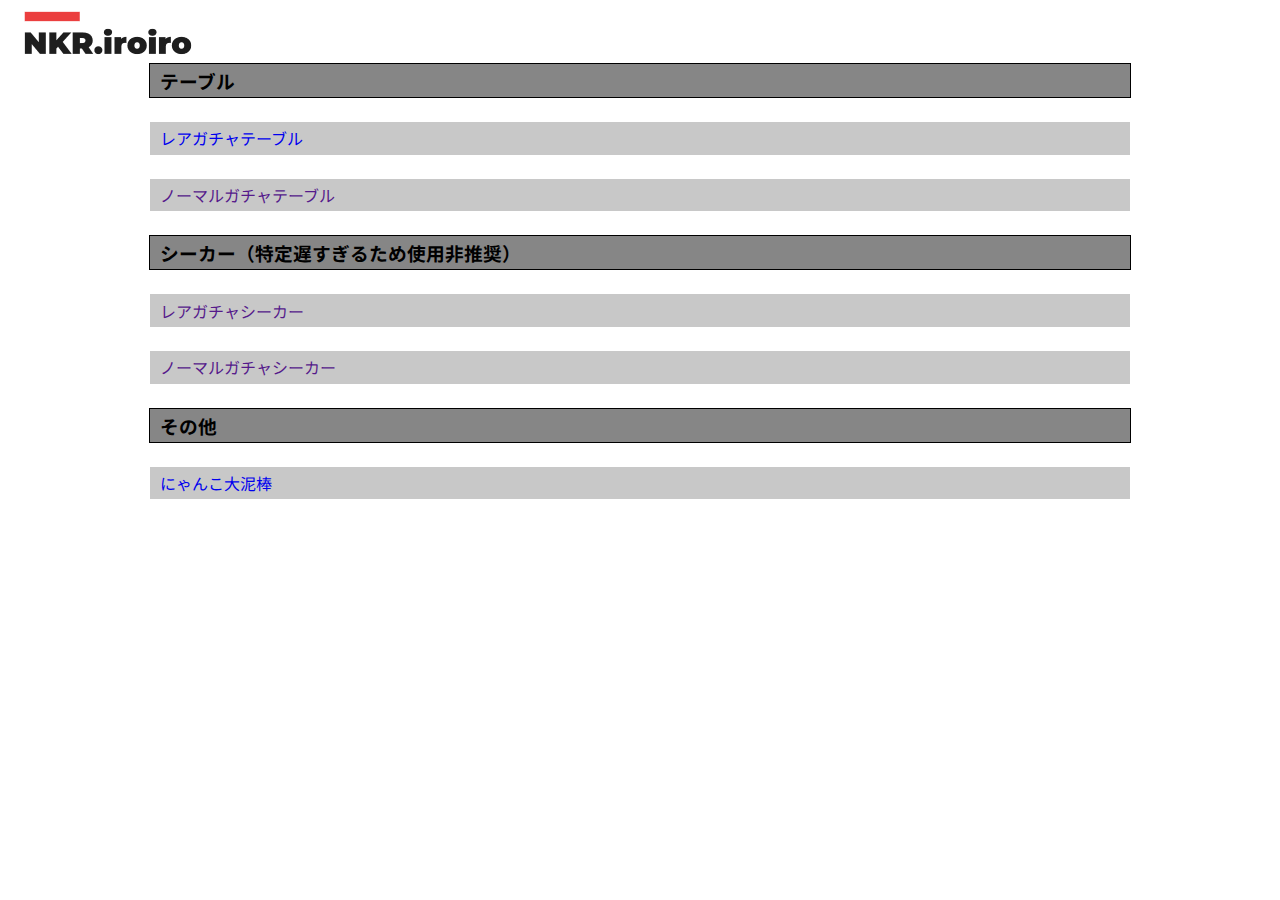
==== index.html @ f55c1f53 "122" ====
<!DOCTYPE html>
<html>
<head>
    <title>NKRiroiro</title>
    <link rel="stylesheet" href="CSS/common.css"></link>
    <link rel="icon" href="img/logo_favicon.png">
</head>
<body>
    <a href="index.html"><img src="img/logo_home.png" width="200" height="50"position: absolute; left: 0;></a>
    <h3>テーブル</h3>
    <br>
    <div class="rtable">
    <a href="raretable.html">レアガチャテーブル</a>
    </div>
    <br>
    <div class="ntable">
    <a href="">ノーマルガチャテーブル</a>
    </div>
    <br>
    <h3>シーカー（特定遅すぎるため使用非推奨）</h3>
    <br>
    <div class="rseeker">
    <a href="">レアガチャシーカー</a>
    </div>
    <br>
    <div class="nseeker">
    <a href="">ノーマルガチャシーカー</a>
    </div>
    <br>
    <h3>その他</h3>
    <br>
    <div class="catthief">
    <a href="dorobou/home.html">にゃんこ大泥棒</a>
    </div>
    <br>
    
    <script src="JS/home.js"></script>
</body>
</html>
---- CSS/common.css ----
@import url('https://fonts.googleapis.com/css?family=Noto+Sans+JP');

body {
    font-family: 'Noto Sans JP', sans-serif;

  }
@media screen and (max-width: 480px) {
  h1 {
    text-align: left;
  }

  a {
    text-decoration: none;
  }

  .rtable {
    display: flex;
    align-items: center;
    margin: 0 auto;
    width: calc(100vw * 0.99);
    height: calc(100vw * 0.015);
    background-color: rgb(200, 200, 200);
    padding: 10px;
  }

  .ntable {
    display: flex;
    align-items: center;
    margin: 0 auto;
    width: calc(100vw * 0.99);
    height: calc(100vw * 0.015);
    background-color: rgb(200, 200, 200);
    padding: 10px;
  }

  .rseeker {
    display: flex;
    align-items: center;
    margin: 0 auto;
    width: calc(100vw * 0.99);
    height: calc(100vw * 0.015);
    background-color: rgb(200, 200, 200);
    padding: 10px;
  }

  .nseeker {
    display: flex;
    align-items: center;
    margin: 0 auto;
    width: calc(100vw * 0.99);
    height: calc(100vw * 0.015);
    background-color: rgb(200, 200, 200);
    padding: 10px;
  }

  .catthief {
    display: flex;
    align-items: center;
    margin: 0 auto;
    width: calc(100vw * 0.99);
    height: calc(100vw * 0.015);
    background-color: rgb(200, 200, 200);
    padding: 10px;
  }

  h3 {
    display: flex;
    align-items: center;
    margin: 0 auto;
    width: calc(100vw * 0.99);
    height: calc(100vw * 0.018);
    border: 1px solid rgb(0, 0, 0);
    background-color: rgb(134, 134, 134);
    padding: 10px;
    text-decoration: none;
  }
}

@media screen and (min-width: 481px) and (max-width: 767px) {
  h1 {
    text-align: left;
  }
  
  a {
    text-decoration: none;
  }
  
  .rtable {
    display: flex;
    align-items: center;
    margin: 0 auto;
    width: calc(100vw * 0.95);
    height: calc(100vw * 0.012);
    background-color: rgb(200, 200, 200);
    padding: 10px;
  }
  
  .ntable {
    display: flex;
    align-items: center;
    margin: 0 auto;
    width: calc(100vw * 0.95);
    height: calc(100vw * 0.012);
    background-color: rgb(200, 200, 200);
    padding: 10px;
  }
  
  .rseeker {
    display: flex;
    align-items: center;
    margin: 0 auto;
    width: calc(100vw * 0.95);
    height: calc(100vw * 0.012);
    background-color: rgb(200, 200, 200);
    padding: 10px;
  }
  
  .nseeker {
    display: flex;
    align-items: center;
    margin: 0 auto;
    width: calc(100vw * 0.95);
    height: calc(100vw * 0.012);
    background-color: rgb(200, 200, 200);
    padding: 10px;
  }
  
  .catthief {
    display: flex;
    align-items: center;
    margin: 0 auto;
    width: calc(100vw * 0.95);
    height: calc(100vw * 0.012);
    background-color: rgb(200, 200, 200);
    padding: 10px;
    }
  
  h3 {
    display: flex;
    align-items: center;
    margin: 0 auto;
    width: calc(100vw * 0.95);
    height: calc(100vw * 0.015);
    border: 1px solid rgb(0, 0, 0);
    background-color: rgb(134, 134, 134);
    padding: 10px;
    text-decoration: none;
  }
  }
  
@media screen and (min-width: 768px) and (max-width: 1023px) {
  h1 {
    text-align: left;
  }
  
  a {
    text-decoration: none;
  }
  
  .rtable {
    display: flex;
    align-items: center;
    margin: 0 auto;
    width: calc(100vw * 0.85);
    height: calc(100vw * 0.01);
    background-color: rgb(200, 200, 200);
    padding: 10px;
  }
  
  .ntable {
    display: flex;
    align-items: center;
    margin: 0 auto;
    width: calc(100vw * 0.85);
    height: calc(100vw * 0.01);
    background-color: rgb(200, 200, 200);
    padding: 10px;
  }
  
  .rseeker {
    display: flex;
    align-items: center;
    margin: 0 auto;
    width: calc(100vw * 0.85);
    height: calc(100vw * 0.01);
    background-color: rgb(200, 200, 200);
    padding: 10px;
  }
  
  .nseeker {
    display: flex;
    align-items: center;
    margin: 0 auto;
    width: calc(100vw * 0.85);
    height: calc(100vw * 0.01);
    background-color: rgb(200, 200, 200);
    padding: 10px;
  }
  
  .catthief {
    display: flex;
    align-items: center;
    margin: 0 auto;
    width: calc(100vw * 0.85);
    height: calc(100vw * 0.01);
    background-color: rgb(200, 200, 200);
    padding: 10px;
    }
  
  h3 {
    display: flex;
    align-items: center;
    margin: 0 auto;
    width: calc(100vw * 0.85);
    height: calc(100vw * 0.012);
    border: 1px solid rgb(0, 0, 0);
    background-color: rgb(134, 134, 134);
    padding: 10px;
    text-decoration: none;
  }
  }

@media screen and (min-width: 1024px) {
  h1 {
    text-align: left;
  }
  
  a {
    text-decoration: none;
  }
  
  .rtable {
    display: flex;
    align-items: center;
    margin: 0 auto;
    width: calc(100vw * 0.75);
    height: calc(100vw * 0.01);
    background-color: rgb(200, 200, 200);
    padding: 10px;
  }
  
  .ntable {
    display: flex;
    align-items: center;
    margin: 0 auto;
    width: calc(100vw * 0.75);
    height: calc(100vw * 0.01);
    background-color: rgb(200, 200, 200);
    padding: 10px;
  }
  
  .rseeker {
    display: flex;
    align-items: center;
    margin: 0 auto;
    width: calc(100vw * 0.75);
    height: calc(100vw * 0.01);
    background-color: rgb(200, 200, 200);
    padding: 10px;
  }
  
  .nseeker {
    display: flex;
    align-items: center;
    margin: 0 auto;
    width: calc(100vw * 0.75);
    height: calc(100vw * 0.01);
    background-color: rgb(200, 200, 200);
    padding: 10px;
  }
  
  .catthief {
    display: flex;
    align-items: center;
    margin: 0 auto;
    width: calc(100vw * 0.75);
    height: calc(100vw * 0.01);
    background-color: rgb(200, 200, 200);
    padding: 10px;
    }
  
  h3 {
    display: flex;
    align-items: center;
    margin: 0 auto;
    width: calc(100vw * 0.75);
    height: calc(100vw * 0.01);
    border: 1px solid rgb(0, 0, 0);
    background-color: rgb(134, 134, 134);
    padding: 10px;
    text-decoration: none;
  }
  }
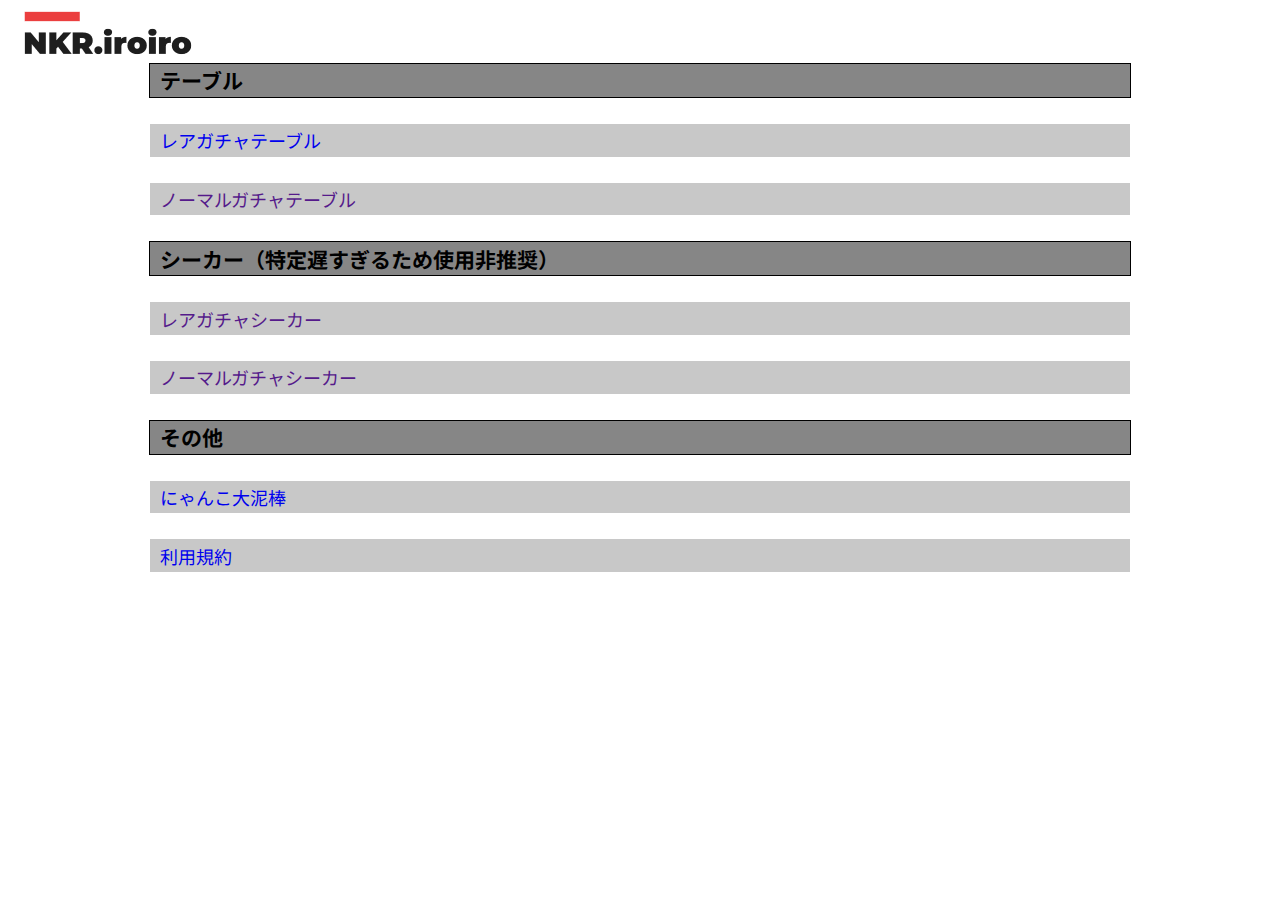
==== commit 88165f71: "uh" ====
--- a/index.html
+++ b/index.html
@@ -27,12 +27,17 @@
     <a href="">ノーマルガチャシーカー</a>
     </div>
     <br>
+    
     <h3>その他</h3>
     <br>
     <div class="catthief">
     <a href="dorobou/home.html">にゃんこ大泥棒</a>
     </div>
     <br>
+    <div class="kiyaku">
+    <a href="kiyaku.html">利用規約</a>
+    </div>
+    <br>
     
     <script src="JS/home.js"></script>
 </body>
--- a/CSS/common.css
+++ b/CSS/common.css
@@ -63,6 +63,16 @@
     padding: 10px;
   }
 
+  .kiyaku {
+    display: flex;
+    align-items: center;
+    margin: 0 auto;
+    width: calc(100vw * 0.99);
+    height: calc(100vw * 0.015);
+    background-color: rgb(200, 200, 200);
+    padding: 10px;
+  }
+
   h3 {
     display: flex;
     align-items: center;
@@ -74,6 +84,9 @@
     padding: 10px;
     text-decoration: none;
   }
+  html {
+    font-size: 3vh;
+  }
 }
 
 @media screen and (min-width: 481px) and (max-width: 767px) {
@@ -134,6 +147,16 @@
     background-color: rgb(200, 200, 200);
     padding: 10px;
     }
+
+  .kiyaku {
+    display: flex;
+    align-items: center;
+    margin: 0 auto;
+    width: calc(100vw * 0.95);
+    height: calc(100vw * 0.012);
+    background-color: rgb(200, 200, 200);
+    padding: 10px;
+  }
   
   h3 {
     display: flex;
@@ -145,6 +168,9 @@
     background-color: rgb(134, 134, 134);
     padding: 10px;
     text-decoration: none;
+  }
+  html {
+    font-size: 3vh;
   }
   }
   
@@ -206,6 +232,16 @@
     background-color: rgb(200, 200, 200);
     padding: 10px;
     }
+
+  .kiyaku {
+    display: flex;
+    align-items: center;
+    margin: 0 auto;
+    width: calc(100vw * 0.85);
+    height: calc(100vw * 0.01);
+    background-color: rgb(200, 200, 200);
+    padding: 10px;
+  }
   
   h3 {
     display: flex;
@@ -217,6 +253,9 @@
     background-color: rgb(134, 134, 134);
     padding: 10px;
     text-decoration: none;
+  }
+  html {
+    font-size: 2vh;
   }
   }
 
@@ -278,6 +317,16 @@
     background-color: rgb(200, 200, 200);
     padding: 10px;
     }
+
+  .kiyaku {
+    display: flex;
+    align-items: center;
+    margin: 0 auto;
+    width: calc(100vw * 0.75);
+    height: calc(100vw * 0.01);
+    background-color: rgb(200, 200, 200);
+    padding: 10px;
+  }
   
   h3 {
     display: flex;
@@ -290,5 +339,8 @@
     padding: 10px;
     text-decoration: none;
   }
-  }
-  
+  html {
+    font-size: 2vh;
+  }
+  }
+  
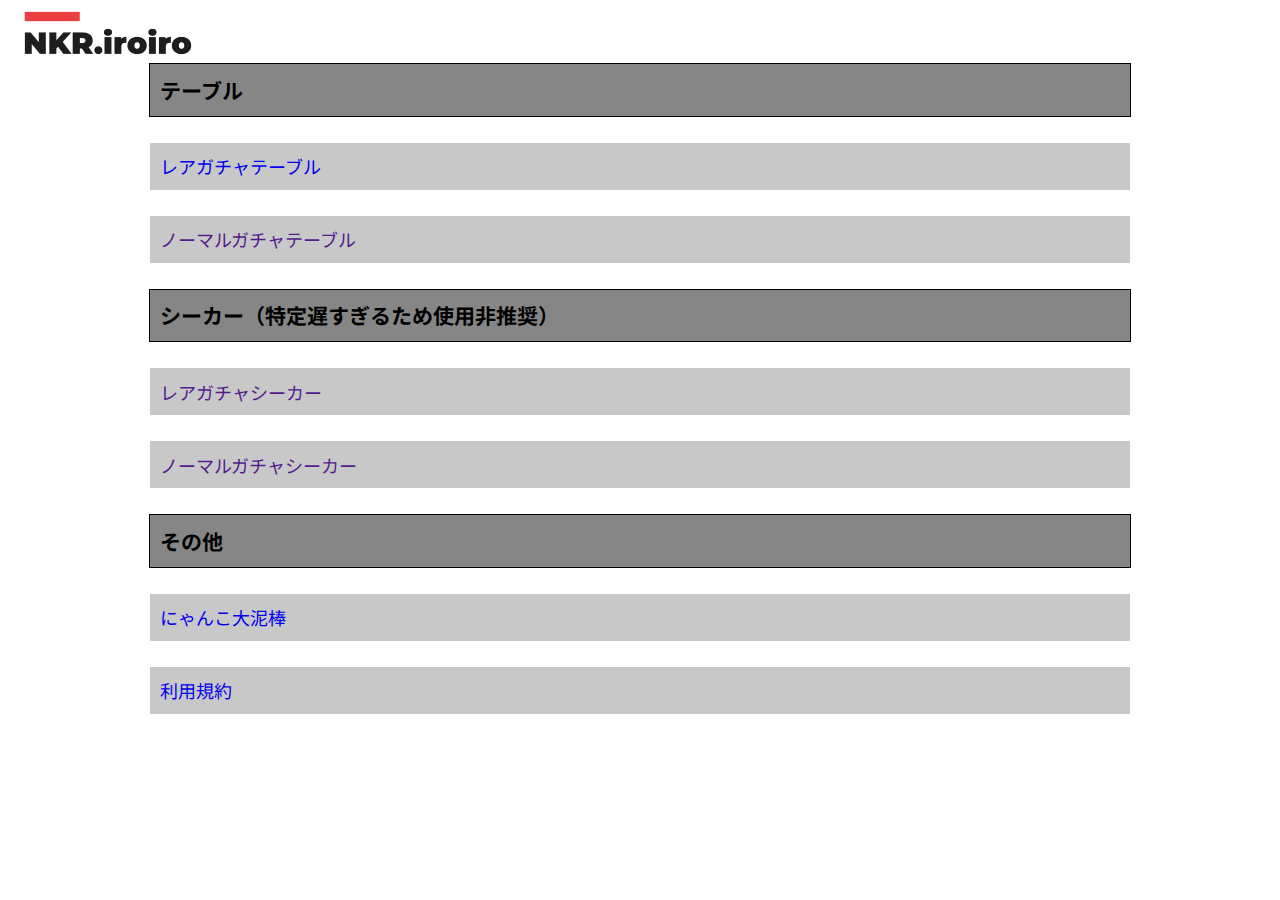
==== commit b35fed3f: "ooih" ====
--- a/index.html
+++ b/index.html
@@ -4,6 +4,7 @@
     <title>NKRiroiro</title>
     <link rel="stylesheet" href="CSS/common.css"></link>
     <link rel="icon" href="img/logo_favicon.png">
+    
 </head>
 <body>
     <a href="index.html"><img src="img/logo_home.png" width="200" height="50"position: absolute; left: 0;></a>
--- a/CSS/common.css
+++ b/CSS/common.css
@@ -18,7 +18,7 @@
     align-items: center;
     margin: 0 auto;
     width: calc(100vw * 0.99);
-    height: calc(100vw * 0.015);
+    height: 4vh;
     background-color: rgb(200, 200, 200);
     padding: 10px;
   }
@@ -28,7 +28,7 @@
     align-items: center;
     margin: 0 auto;
     width: calc(100vw * 0.99);
-    height: calc(100vw * 0.015);
+    height: 4vh;
     background-color: rgb(200, 200, 200);
     padding: 10px;
   }
@@ -38,7 +38,7 @@
     align-items: center;
     margin: 0 auto;
     width: calc(100vw * 0.99);
-    height: calc(100vw * 0.015);
+    height: 4vh;
     background-color: rgb(200, 200, 200);
     padding: 10px;
   }
@@ -48,7 +48,7 @@
     align-items: center;
     margin: 0 auto;
     width: calc(100vw * 0.99);
-    height: calc(100vw * 0.015);
+    height: 4vh;
     background-color: rgb(200, 200, 200);
     padding: 10px;
   }
@@ -58,7 +58,7 @@
     align-items: center;
     margin: 0 auto;
     width: calc(100vw * 0.99);
-    height: calc(100vw * 0.015);
+    height: 4vh;
     background-color: rgb(200, 200, 200);
     padding: 10px;
   }
@@ -68,7 +68,7 @@
     align-items: center;
     margin: 0 auto;
     width: calc(100vw * 0.99);
-    height: calc(100vw * 0.015);
+    height: 4vh;
     background-color: rgb(200, 200, 200);
     padding: 10px;
   }
@@ -78,7 +78,7 @@
     align-items: center;
     margin: 0 auto;
     width: calc(100vw * 0.99);
-    height: calc(100vw * 0.018);
+    height: 4.5vh;
     border: 1px solid rgb(0, 0, 0);
     background-color: rgb(134, 134, 134);
     padding: 10px;
@@ -103,7 +103,7 @@
     align-items: center;
     margin: 0 auto;
     width: calc(100vw * 0.95);
-    height: calc(100vw * 0.012);
+    height: 4vh;
     background-color: rgb(200, 200, 200);
     padding: 10px;
   }
@@ -113,7 +113,7 @@
     align-items: center;
     margin: 0 auto;
     width: calc(100vw * 0.95);
-    height: calc(100vw * 0.012);
+    height: 4vh;
     background-color: rgb(200, 200, 200);
     padding: 10px;
   }
@@ -123,7 +123,7 @@
     align-items: center;
     margin: 0 auto;
     width: calc(100vw * 0.95);
-    height: calc(100vw * 0.012);
+    height: 4vh;
     background-color: rgb(200, 200, 200);
     padding: 10px;
   }
@@ -133,7 +133,7 @@
     align-items: center;
     margin: 0 auto;
     width: calc(100vw * 0.95);
-    height: calc(100vw * 0.012);
+    height: 4vh;
     background-color: rgb(200, 200, 200);
     padding: 10px;
   }
@@ -143,7 +143,7 @@
     align-items: center;
     margin: 0 auto;
     width: calc(100vw * 0.95);
-    height: calc(100vw * 0.012);
+    height: 4vh;
     background-color: rgb(200, 200, 200);
     padding: 10px;
     }
@@ -153,7 +153,7 @@
     align-items: center;
     margin: 0 auto;
     width: calc(100vw * 0.95);
-    height: calc(100vw * 0.012);
+    height: 4vh;
     background-color: rgb(200, 200, 200);
     padding: 10px;
   }
@@ -163,7 +163,7 @@
     align-items: center;
     margin: 0 auto;
     width: calc(100vw * 0.95);
-    height: calc(100vw * 0.015);
+    height: 4.5vh;
     border: 1px solid rgb(0, 0, 0);
     background-color: rgb(134, 134, 134);
     padding: 10px;
@@ -188,7 +188,7 @@
     align-items: center;
     margin: 0 auto;
     width: calc(100vw * 0.85);
-    height: calc(100vw * 0.01);
+    height: 3.5vh;
     background-color: rgb(200, 200, 200);
     padding: 10px;
   }
@@ -198,7 +198,7 @@
     align-items: center;
     margin: 0 auto;
     width: calc(100vw * 0.85);
-    height: calc(100vw * 0.01);
+    height: 3.5vh;
     background-color: rgb(200, 200, 200);
     padding: 10px;
   }
@@ -208,7 +208,7 @@
     align-items: center;
     margin: 0 auto;
     width: calc(100vw * 0.85);
-    height: calc(100vw * 0.01);
+    height: 3.5vh;
     background-color: rgb(200, 200, 200);
     padding: 10px;
   }
@@ -218,7 +218,7 @@
     align-items: center;
     margin: 0 auto;
     width: calc(100vw * 0.85);
-    height: calc(100vw * 0.01);
+    height: 3.5vh;
     background-color: rgb(200, 200, 200);
     padding: 10px;
   }
@@ -228,7 +228,7 @@
     align-items: center;
     margin: 0 auto;
     width: calc(100vw * 0.85);
-    height: calc(100vw * 0.01);
+    height: 3.5vh;
     background-color: rgb(200, 200, 200);
     padding: 10px;
     }
@@ -238,7 +238,7 @@
     align-items: center;
     margin: 0 auto;
     width: calc(100vw * 0.85);
-    height: calc(100vw * 0.01);
+    height: 3.5vh;
     background-color: rgb(200, 200, 200);
     padding: 10px;
   }
@@ -248,14 +248,14 @@
     align-items: center;
     margin: 0 auto;
     width: calc(100vw * 0.85);
-    height: calc(100vw * 0.012);
+    height: 4vh;
     border: 1px solid rgb(0, 0, 0);
     background-color: rgb(134, 134, 134);
     padding: 10px;
     text-decoration: none;
   }
   html {
-    font-size: 2vh;
+    font-size: 2.5vh;
   }
   }
 
@@ -273,17 +273,17 @@
     align-items: center;
     margin: 0 auto;
     width: calc(100vw * 0.75);
-    height: calc(100vw * 0.01);
-    background-color: rgb(200, 200, 200);
-    padding: 10px;
-  }
-  
+    height: 3vh;
+    background-color: rgb(200, 200, 200);
+    padding: 10px;
+  }
+    
   .ntable {
     display: flex;
     align-items: center;
     margin: 0 auto;
     width: calc(100vw * 0.75);
-    height: calc(100vw * 0.01);
+    height: 3vh;
     background-color: rgb(200, 200, 200);
     padding: 10px;
   }
@@ -293,7 +293,7 @@
     align-items: center;
     margin: 0 auto;
     width: calc(100vw * 0.75);
-    height: calc(100vw * 0.01);
+    height: 3vh;
     background-color: rgb(200, 200, 200);
     padding: 10px;
   }
@@ -303,7 +303,7 @@
     align-items: center;
     margin: 0 auto;
     width: calc(100vw * 0.75);
-    height: calc(100vw * 0.01);
+    height: 3vh;
     background-color: rgb(200, 200, 200);
     padding: 10px;
   }
@@ -313,7 +313,7 @@
     align-items: center;
     margin: 0 auto;
     width: calc(100vw * 0.75);
-    height: calc(100vw * 0.01);
+    height: 3vh;
     background-color: rgb(200, 200, 200);
     padding: 10px;
     }
@@ -323,7 +323,7 @@
     align-items: center;
     margin: 0 auto;
     width: calc(100vw * 0.75);
-    height: calc(100vw * 0.01);
+    height: 3vh;
     background-color: rgb(200, 200, 200);
     padding: 10px;
   }
@@ -333,7 +333,7 @@
     align-items: center;
     margin: 0 auto;
     width: calc(100vw * 0.75);
-    height: calc(100vw * 0.01);
+    height: 3.5vh;
     border: 1px solid rgb(0, 0, 0);
     background-color: rgb(134, 134, 134);
     padding: 10px;
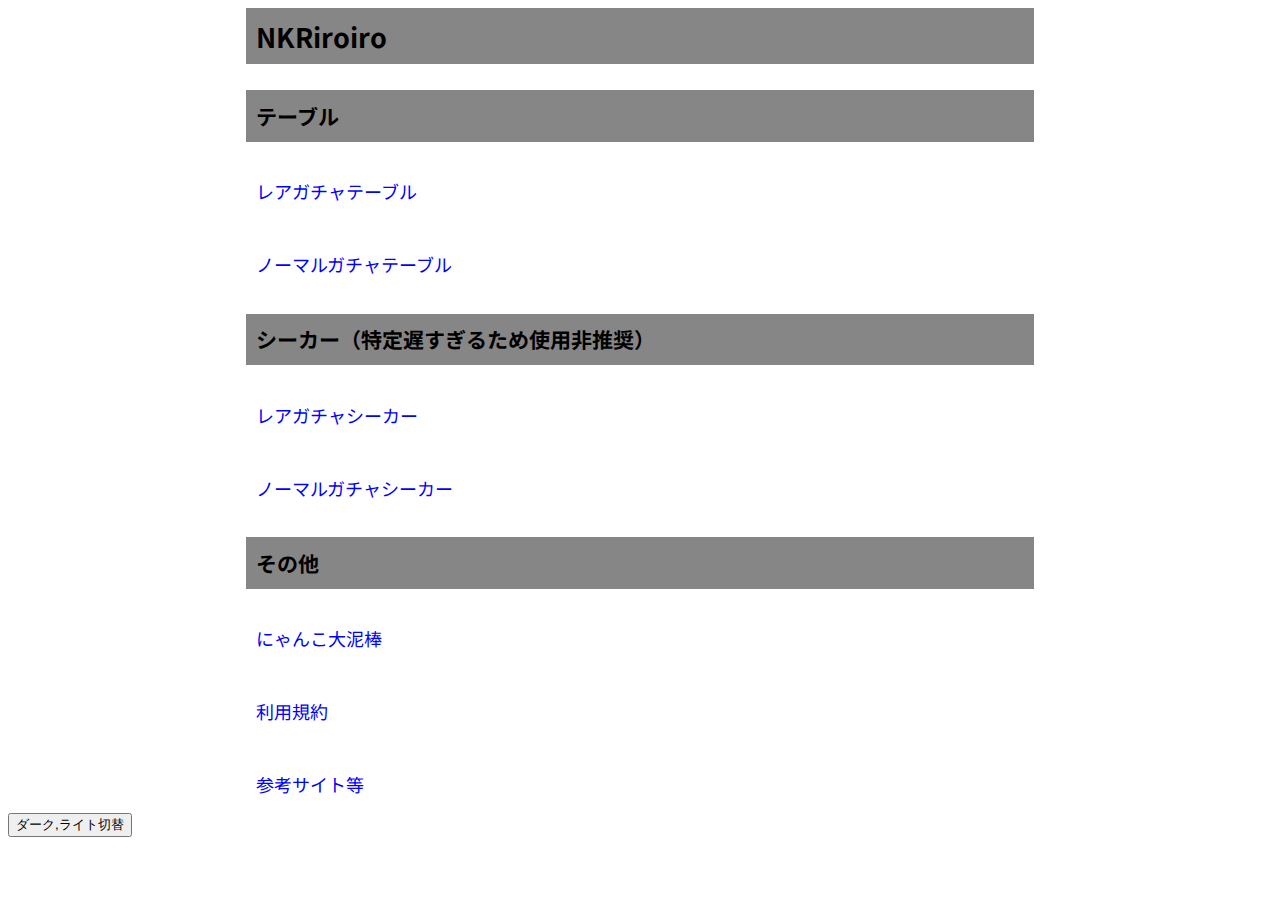
==== commit d6c7ae3a: "uihuh" ====
--- a/index.html
+++ b/index.html
@@ -3,11 +3,13 @@
 <head>
     <title>NKRiroiro</title>
     <link rel="stylesheet" href="CSS/common.css"></link>
+    <link rel="stylesheet" href="CSS/style.css"></link>
     <link rel="icon" href="img/logo_favicon.png">
     
 </head>
 <body>
-    <a href="index.html"><img src="img/logo_home.png" width="200" height="50"position: absolute; left: 0;></a>
+    <h2>NKRiroiro</h2>
+    <br>
     <h3>テーブル</h3>
     <br>
     <div class="rtable">
@@ -39,7 +41,12 @@
     <a href="kiyaku.html">利用規約</a>
     </div>
     <br>
+    <div class="sankou">
+    <a href="sankou.html">参考サイト等</a>
+    </div>
+    <button id="mode-toggle">ダーク,ライト切替</button>
     
     <script src="JS/home.js"></script>
+    <script src="JS/script.js"></script>
 </body>
 </html>--- a/CSS/common.css
+++ b/CSS/common.css
@@ -4,74 +4,39 @@
     font-family: 'Noto Sans JP', sans-serif;
 
   }
+
+  h2 {
+    background-color: rgb(134,134,134);
+  }
+
 @media screen and (max-width: 480px) {
   h1 {
     text-align: left;
+  }
+
+  h2 {
+    display: flex;
+    align-items: center;
+    margin: 0 auto;
+    width: calc(100vw * 0.99);
+    height: 5vh;
+    padding: 10px;
   }
 
   a {
     text-decoration: none;
   }
 
-  .rtable {
+  div {
     display: flex;
     align-items: center;
     margin: 0 auto;
     width: calc(100vw * 0.99);
     height: 4vh;
-    background-color: rgb(200, 200, 200);
+
     padding: 10px;
   }
 
-  .ntable {
-    display: flex;
-    align-items: center;
-    margin: 0 auto;
-    width: calc(100vw * 0.99);
-    height: 4vh;
-    background-color: rgb(200, 200, 200);
-    padding: 10px;
-  }
-
-  .rseeker {
-    display: flex;
-    align-items: center;
-    margin: 0 auto;
-    width: calc(100vw * 0.99);
-    height: 4vh;
-    background-color: rgb(200, 200, 200);
-    padding: 10px;
-  }
-
-  .nseeker {
-    display: flex;
-    align-items: center;
-    margin: 0 auto;
-    width: calc(100vw * 0.99);
-    height: 4vh;
-    background-color: rgb(200, 200, 200);
-    padding: 10px;
-  }
-
-  .catthief {
-    display: flex;
-    align-items: center;
-    margin: 0 auto;
-    width: calc(100vw * 0.99);
-    height: 4vh;
-    background-color: rgb(200, 200, 200);
-    padding: 10px;
-  }
-
-  .kiyaku {
-    display: flex;
-    align-items: center;
-    margin: 0 auto;
-    width: calc(100vw * 0.99);
-    height: 4vh;
-    background-color: rgb(200, 200, 200);
-    padding: 10px;
-  }
 
   h3 {
     display: flex;
@@ -79,7 +44,6 @@
     margin: 0 auto;
     width: calc(100vw * 0.99);
     height: 4.5vh;
-    border: 1px solid rgb(0, 0, 0);
     background-color: rgb(134, 134, 134);
     padding: 10px;
     text-decoration: none;
@@ -97,74 +61,33 @@
   a {
     text-decoration: none;
   }
-  
-  .rtable {
+
+  h2 {
     display: flex;
     align-items: center;
     margin: 0 auto;
-    width: calc(100vw * 0.95);
-    height: 4vh;
-    background-color: rgb(200, 200, 200);
+    width: calc(100vw * 0.85);
+    height: 5vh;
     padding: 10px;
   }
   
-  .ntable {
+  div {
     display: flex;
     align-items: center;
     margin: 0 auto;
-    width: calc(100vw * 0.95);
+    width: calc(100vw * 0.85);
     height: 4vh;
-    background-color: rgb(200, 200, 200);
+
     padding: 10px;
   }
-  
-  .rseeker {
-    display: flex;
-    align-items: center;
-    margin: 0 auto;
-    width: calc(100vw * 0.95);
-    height: 4vh;
-    background-color: rgb(200, 200, 200);
-    padding: 10px;
-  }
-  
-  .nseeker {
-    display: flex;
-    align-items: center;
-    margin: 0 auto;
-    width: calc(100vw * 0.95);
-    height: 4vh;
-    background-color: rgb(200, 200, 200);
-    padding: 10px;
-  }
-  
-  .catthief {
-    display: flex;
-    align-items: center;
-    margin: 0 auto;
-    width: calc(100vw * 0.95);
-    height: 4vh;
-    background-color: rgb(200, 200, 200);
-    padding: 10px;
-    }
 
-  .kiyaku {
-    display: flex;
-    align-items: center;
-    margin: 0 auto;
-    width: calc(100vw * 0.95);
-    height: 4vh;
-    background-color: rgb(200, 200, 200);
-    padding: 10px;
-  }
   
   h3 {
     display: flex;
     align-items: center;
     margin: 0 auto;
-    width: calc(100vw * 0.95);
+    width: calc(100vw * 0.85);
     height: 4.5vh;
-    border: 1px solid rgb(0, 0, 0);
     background-color: rgb(134, 134, 134);
     padding: 10px;
     text-decoration: none;
@@ -182,74 +105,33 @@
   a {
     text-decoration: none;
   }
-  
-  .rtable {
+
+  h2 {
     display: flex;
     align-items: center;
     margin: 0 auto;
-    width: calc(100vw * 0.85);
-    height: 3.5vh;
-    background-color: rgb(200, 200, 200);
+    width: calc(100vw * 0.75);
+    height: 4.5vh;
     padding: 10px;
   }
   
-  .ntable {
+  div {
     display: flex;
     align-items: center;
     margin: 0 auto;
-    width: calc(100vw * 0.85);
+    width: calc(100vw * 0.75);
     height: 3.5vh;
-    background-color: rgb(200, 200, 200);
+
     padding: 10px;
   }
   
-  .rseeker {
-    display: flex;
-    align-items: center;
-    margin: 0 auto;
-    width: calc(100vw * 0.85);
-    height: 3.5vh;
-    background-color: rgb(200, 200, 200);
-    padding: 10px;
-  }
-  
-  .nseeker {
-    display: flex;
-    align-items: center;
-    margin: 0 auto;
-    width: calc(100vw * 0.85);
-    height: 3.5vh;
-    background-color: rgb(200, 200, 200);
-    padding: 10px;
-  }
-  
-  .catthief {
-    display: flex;
-    align-items: center;
-    margin: 0 auto;
-    width: calc(100vw * 0.85);
-    height: 3.5vh;
-    background-color: rgb(200, 200, 200);
-    padding: 10px;
-    }
-
-  .kiyaku {
-    display: flex;
-    align-items: center;
-    margin: 0 auto;
-    width: calc(100vw * 0.85);
-    height: 3.5vh;
-    background-color: rgb(200, 200, 200);
-    padding: 10px;
-  }
   
   h3 {
     display: flex;
     align-items: center;
     margin: 0 auto;
-    width: calc(100vw * 0.85);
+    width: calc(100vw * 0.75);
     height: 4vh;
-    border: 1px solid rgb(0, 0, 0);
     background-color: rgb(134, 134, 134);
     padding: 10px;
     text-decoration: none;
@@ -267,74 +149,31 @@
   a {
     text-decoration: none;
   }
-  
-  .rtable {
+
+  h2 {
     display: flex;
     align-items: center;
     margin: 0 auto;
-    width: calc(100vw * 0.75);
+    width: calc(100vw * 0.60);
+    height: 4vh;
+    padding:  10px;
+  }
+  div {
+    display: flex;
+    align-items: center;
+    margin: 0 auto;
+    width: calc(100vw * 0.60);
     height: 3vh;
-    background-color: rgb(200, 200, 200);
+
     padding: 10px;
   }
     
-  .ntable {
-    display: flex;
-    align-items: center;
-    margin: 0 auto;
-    width: calc(100vw * 0.75);
-    height: 3vh;
-    background-color: rgb(200, 200, 200);
-    padding: 10px;
-  }
-  
-  .rseeker {
-    display: flex;
-    align-items: center;
-    margin: 0 auto;
-    width: calc(100vw * 0.75);
-    height: 3vh;
-    background-color: rgb(200, 200, 200);
-    padding: 10px;
-  }
-  
-  .nseeker {
-    display: flex;
-    align-items: center;
-    margin: 0 auto;
-    width: calc(100vw * 0.75);
-    height: 3vh;
-    background-color: rgb(200, 200, 200);
-    padding: 10px;
-  }
-  
-  .catthief {
-    display: flex;
-    align-items: center;
-    margin: 0 auto;
-    width: calc(100vw * 0.75);
-    height: 3vh;
-    background-color: rgb(200, 200, 200);
-    padding: 10px;
-    }
-
-  .kiyaku {
-    display: flex;
-    align-items: center;
-    margin: 0 auto;
-    width: calc(100vw * 0.75);
-    height: 3vh;
-    background-color: rgb(200, 200, 200);
-    padding: 10px;
-  }
-  
   h3 {
     display: flex;
     align-items: center;
     margin: 0 auto;
-    width: calc(100vw * 0.75);
+    width: calc(100vw * 0.60);
     height: 3.5vh;
-    border: 1px solid rgb(0, 0, 0);
     background-color: rgb(134, 134, 134);
     padding: 10px;
     text-decoration: none;
--- a/CSS/style.css
+++ b/CSS/style.css
@@ -0,0 +1,36 @@
+body {
+    background-color: white;
+    color: rgb(0, 0, 0);
+    transition: background-color 0.3s, color 0.3s;
+  }
+  
+  a {
+    color: blue; /* 通常時のAタグの色 */
+  }
+
+  body.dark-mode {
+    background-color: rgb(20, 20, 20);
+    color: white;
+  }
+
+  body.dark-mode a {
+    color: lightblue; /* ダークモード時のAタグの色 */
+  }
+
+  body.dark-mode h3 {
+    background-color: rgb(101,115,126);
+  }
+  body.dark-mode h2 {
+    background-color: rgb(101,115,126);
+  }
+
+  /* row クラスの背景色と文字色をダークモードで変更 */
+body.dark-mode .row {
+  background-color: rgb(50, 50, 50); /* 背景色をダークグレーに */
+  color: lightgray; /* 文字色をライトグレーに */
+}
+
+/* 必要に応じて、row クラス内の要素の色も変更 */
+body.dark-mode .row .box {
+  border: 1px solid gray; /* box の枠線をグレーに */
+}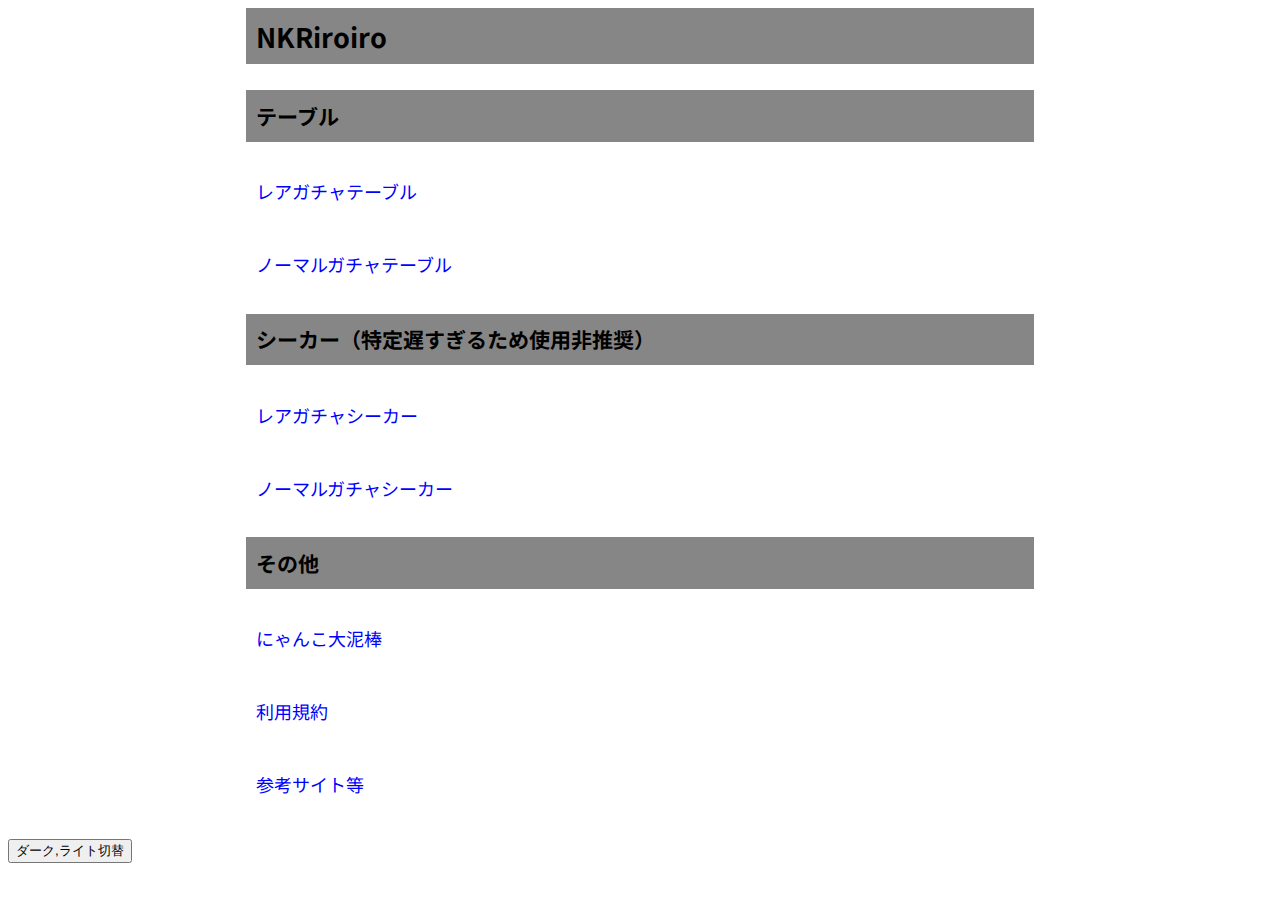
==== commit df23a35d: "2038" ====
--- a/index.html
+++ b/index.html
@@ -44,6 +44,7 @@
     <div class="sankou">
     <a href="sankou.html">参考サイト等</a>
     </div>
+    <br>
     <button id="mode-toggle">ダーク,ライト切替</button>
     
     <script src="JS/home.js"></script>
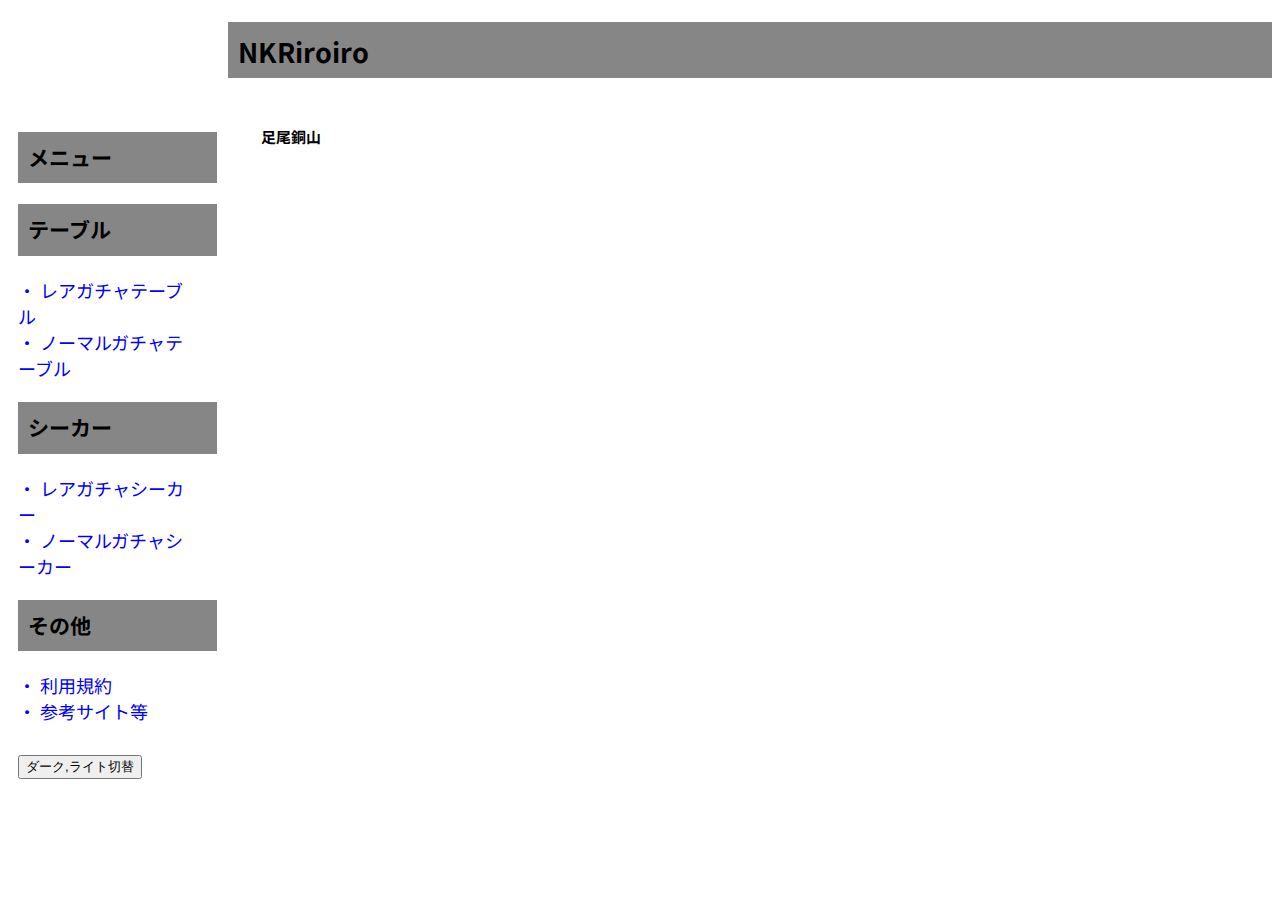
==== commit 6ec9432c: "HIO" ====
--- a/index.html
+++ b/index.html
@@ -9,44 +9,53 @@
 </head>
 <body>
     <h2>NKRiroiro</h2>
-    <br>
-    <h3>テーブル</h3>
-    <br>
-    <div class="rtable">
-    <a href="raretable.html">レアガチャテーブル</a>
+    <div class="ALL_SCREEN">
+    <div class="menubar">
+
+        <h3>メニュー</h3>
+
+        <h3>テーブル</h3>
+
+        <div class="rtable">
+            <a href="raretable.html">・ レアガチャテーブル</a>
+        </div>
+
+        <div class="ntable">
+            <a href="">・ ノーマルガチャテーブル</a>
+        </div>
+
+        <h3>シーカー</h3>
+
+        <div class="rseeker">
+            <a href="">・ レアガチャシーカー</a>
+        </div>
+
+        <div class="nseeker">
+            <a href="">・ ノーマルガチャシーカー</a>
+        </div>
+
+        <h3>その他</h3>
+
+        <div class="kiyaku">
+            <a href="kiyaku.html">・ 利用規約</a>
+        </div>
+
+        <div class="sankou">
+            <a href="sankou.html">・ 参考サイト等</a>
+        </div>
+
+        <br>
+
+        <button id="mode-toggle">ダーク,ライト切替</button>
+
     </div>
-    <br>
-    <div class="ntable">
-    <a href="">ノーマルガチャテーブル</a>
+    <div>
+    <p>　　　</p>
     </div>
-    <br>
-    <h3>シーカー（特定遅すぎるため使用非推奨）</h3>
-    <br>
-    <div class="rseeker">
-    <a href="">レアガチャシーカー</a>
+    <div class="naiyou">
+        <h5>足尾銅山</h5>
     </div>
-    <br>
-    <div class="nseeker">
-    <a href="">ノーマルガチャシーカー</a>
     </div>
-    <br>
-    
-    <h3>その他</h3>
-    <br>
-    <div class="catthief">
-    <a href="dorobou/home.html">にゃんこ大泥棒</a>
-    </div>
-    <br>
-    <div class="kiyaku">
-    <a href="kiyaku.html">利用規約</a>
-    </div>
-    <br>
-    <div class="sankou">
-    <a href="sankou.html">参考サイト等</a>
-    </div>
-    <br>
-    <button id="mode-toggle">ダーク,ライト切替</button>
-    
     <script src="JS/home.js"></script>
     <script src="JS/script.js"></script>
 </body>
--- a/CSS/common.css
+++ b/CSS/common.css
@@ -19,7 +19,7 @@
     align-items: center;
     margin: 0 auto;
     width: calc(100vw * 0.99);
-    height: 5vh;
+    height: 4vh;
     padding: 10px;
   }
 
@@ -32,7 +32,7 @@
     align-items: center;
     margin: 0 auto;
     width: calc(100vw * 0.99);
-    height: 4vh;
+    height: 3vh;
 
     padding: 10px;
   }
@@ -43,13 +43,13 @@
     align-items: center;
     margin: 0 auto;
     width: calc(100vw * 0.99);
-    height: 4.5vh;
+    height: 3.5vh;
     background-color: rgb(134, 134, 134);
     padding: 10px;
     text-decoration: none;
   }
   html {
-    font-size: 3vh;
+    font-size: 2vh;
   }
 }
 
@@ -67,7 +67,7 @@
     align-items: center;
     margin: 0 auto;
     width: calc(100vw * 0.85);
-    height: 5vh;
+    height: 4vh;
     padding: 10px;
   }
   
@@ -76,7 +76,7 @@
     align-items: center;
     margin: 0 auto;
     width: calc(100vw * 0.85);
-    height: 4vh;
+    height: 3vh;
 
     padding: 10px;
   }
@@ -87,13 +87,13 @@
     align-items: center;
     margin: 0 auto;
     width: calc(100vw * 0.85);
-    height: 4.5vh;
+    height: 3.5vh;
     background-color: rgb(134, 134, 134);
     padding: 10px;
     text-decoration: none;
   }
   html {
-    font-size: 3vh;
+    font-size: 2vh;
   }
   }
   
@@ -111,7 +111,7 @@
     align-items: center;
     margin: 0 auto;
     width: calc(100vw * 0.75);
-    height: 4.5vh;
+    height: 4vh;
     padding: 10px;
   }
   
@@ -120,7 +120,7 @@
     align-items: center;
     margin: 0 auto;
     width: calc(100vw * 0.75);
-    height: 3.5vh;
+    height: 3vh;
 
     padding: 10px;
   }
@@ -131,13 +131,13 @@
     align-items: center;
     margin: 0 auto;
     width: calc(100vw * 0.75);
-    height: 4vh;
+    height: 3.5vh;
     background-color: rgb(134, 134, 134);
     padding: 10px;
     text-decoration: none;
   }
   html {
-    font-size: 2.5vh;
+    font-size: 2vh;
   }
   }
 
@@ -151,35 +151,31 @@
   }
 
   h2 {
-    display: flex;
     align-items: center;
-    margin: 0 auto;
-    width: calc(100vw * 0.60);
+    margin-left: auto;
+    width: calc(100vw * 0.80);
     height: 4vh;
-    padding:  10px;
+    padding: 10px;
   }
-  div {
-    display: flex;
-    align-items: center;
-    margin: 0 auto;
-    width: calc(100vw * 0.60);
+  .menubar {
+    width: calc(100vw * 0.14);
     height: 3vh;
-
     padding: 10px;
   }
     
   h3 {
-    display: flex;
     align-items: center;
-    margin: 0 auto;
-    width: calc(100vw * 0.60);
+    margin-right: auto;
+    width: calc(100vw * 0.14);
     height: 3.5vh;
     background-color: rgb(134, 134, 134);
     padding: 10px;
-    text-decoration: none;
   }
   html {
     font-size: 2vh;
   }
   }
   
+.ALL_SCREEN {
+  display: flex;
+}
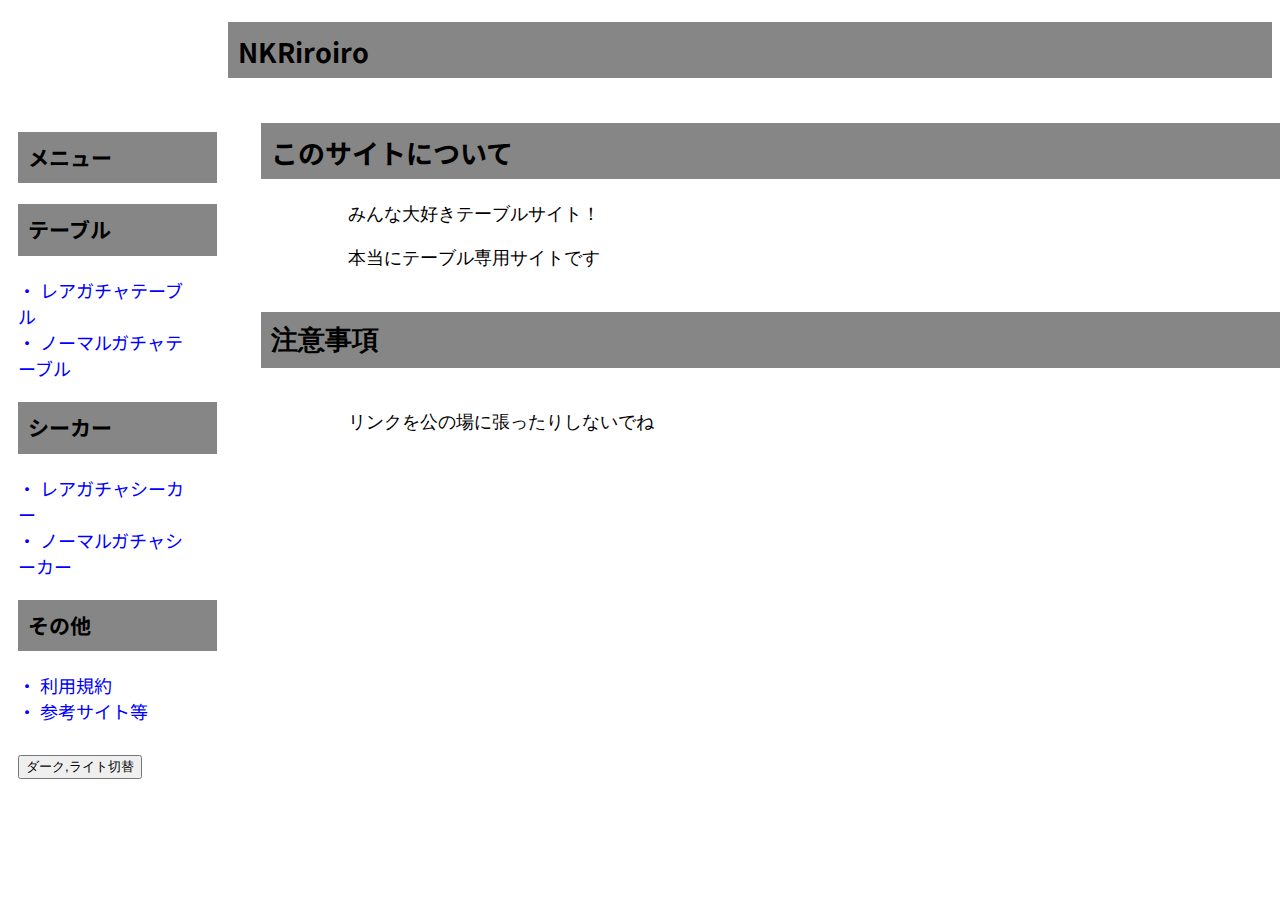
==== commit f44a65de: "HO" ====
--- a/index.html
+++ b/index.html
@@ -53,7 +53,14 @@
     <p>　　　</p>
     </div>
     <div class="naiyou">
-        <h5>足尾銅山</h5>
+        <h2>このサイトについて</h2>
+        <pre>
+        みんな大好きテーブルサイト！
+        
+        本当にテーブル専用サイトです
+        <h2>注意事項</h2>
+        リンクを公の場に張ったりしないでね
+        </pre>
     </div>
     </div>
     <script src="JS/home.js"></script>
